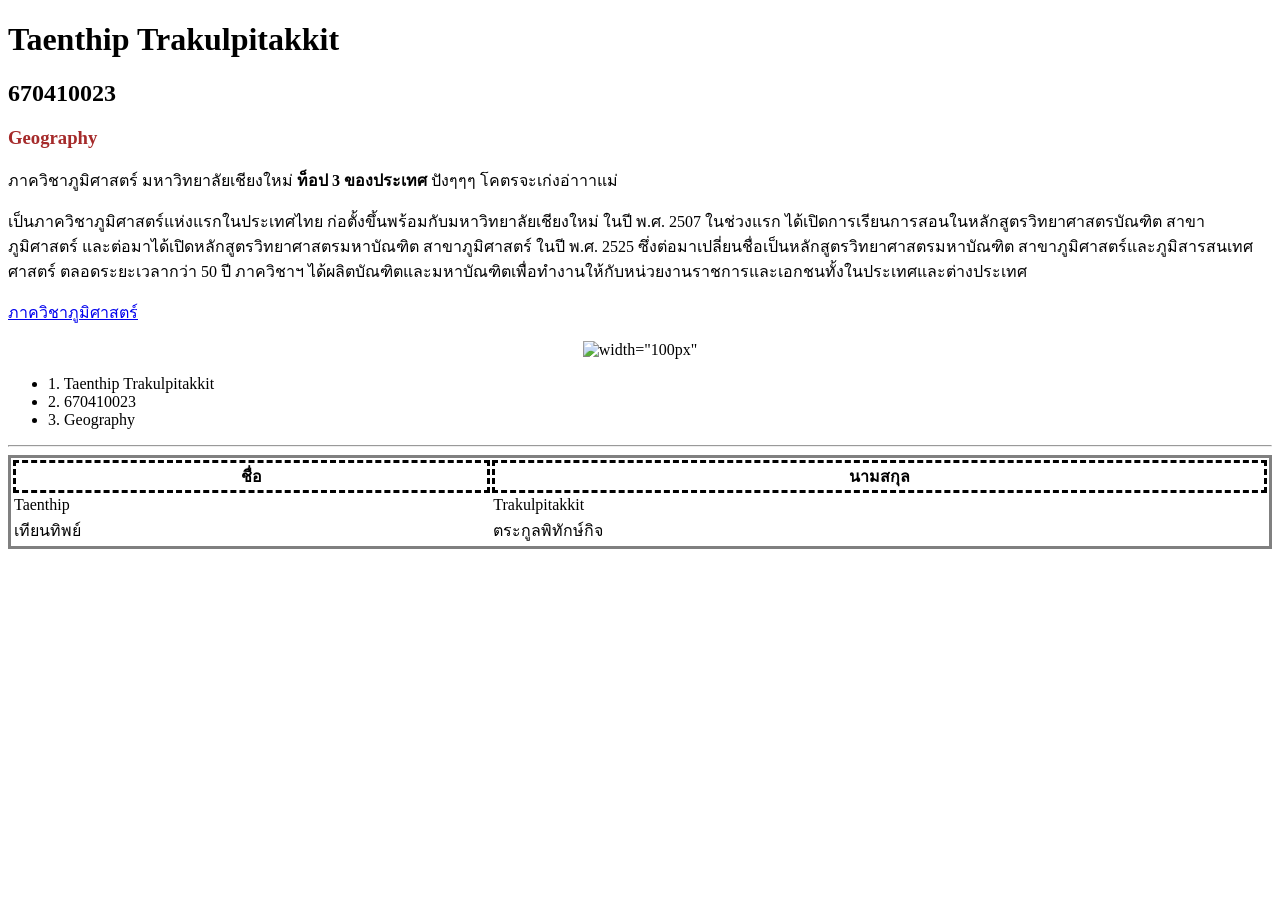
==== lab2/index.html @ e4cf086b "Add files via upload" ====
<!DOCTYPE html>
<html lang="en">

<head>
    <meta charset="UTF-8">
    <meta name="viewport" content="width=device-width, initial-scale=1.0">
    <title>Lab154377</title>
    <link rel="stylesheet" href="style.css">
</head>

<body>
    <h1>Taenthip Trakulpitakkit</h1>
    <h2>670410023</h2>
    <h3>Geography</h3>

    <p>ภาควิชาภูมิศาสตร์ มหาวิทยาลัยเชียงใหม่ <b>ท็อป 3 ของประเทศ</b> ปังๆๆๆ โคตรจะเก่งอ่าาาแม่</p>
    <p>เป็นภาควิชาภูมิศาสตร์แห่งแรกในประเทศไทย ก่อตั้งขึ้นพร้อมกับมหาวิทยาลัยเชียงใหม่ ในปี พ.ศ. 2507 ในช่วงแรก
        ได้เปิดการเรียนการสอนในหลักสูตรวิทยาศาสตรบัณฑิต สาขาภูมิศาสตร์ และต่อมาได้เปิดหลักสูตรวิทยาศาสตรมหาบัณฑิต
        สาขาภูมิศาสตร์ ในปี พ.ศ. 2525 ซึ่งต่อมาเปลี่ยนชื่อเป็นหลักสูตรวิทยาศาสตรมหาบัณฑิต
        สาขาภูมิศาสตร์และภูมิสารสนเทศศาสตร์ ตลอดระยะเวลากว่า 50 ปี ภาควิชาฯ
        ได้ผลิตบัณฑิตและมหาบัณฑิตเพื่อทำงานให้กับหน่วยงานราชการและเอกชนทั้งในประเทศและต่างประเทศ</p>

    <a href="https://geo.soc.cmu.ac.th/">ภาควิชาภูมิศาสตร์</a>

    <p style="text-align:center;">
        <img src="https://thethaiger.com/th/wp-content/uploads/2023/06/%E0%B8%A1%E0%B8%B5%E0%B8%A1%E0%B8%84%E0%B8%B7%E0%B8%AD%E0%B8%AD%E0%B8%B0%E0%B9%84%E0%B8%A3.png"
            alt=width="100px">
    </p>

    <ul>
        <li>1. Taenthip Trakulpitakkit </li>
        <li>2. 670410023 </li>
        <li>3. Geography </li>
    </ul>

    <hr>
    <table width="100%" style="border-style:solid;">
        <tr>
            <th style="border-style:dashed;">ชื่อ</th>
            <th style="border-style:dashed;">นามสกุล</th>
        </tr>
        <tr>
            <td>Taenthip</td>
            <td>Trakulpitakkit</td>
        </tr>
        <tr>
            <td>เทียนทิพย์</td>
            <td>ตระกูลพิทักษ์กิจ</td>
        </tr>
    </table>
</body>

</html>
---- lab2/style.css ----
h3 {
    color: brown;
}

.container {
    color: goldenrod;
    border-style: dashed;
    border-color: green;
    border-radius: 10px;
    padding-top: 15px;
    padding-left: 15px;
    padding-bottom: 15px;
}

.container-bg {
    background-color: grey;
}

.my-font {
    font-family: "Noto Sans Thai", sans-sarif;
}

#container-id {
    color: red;
    margin-top: 50px;
}
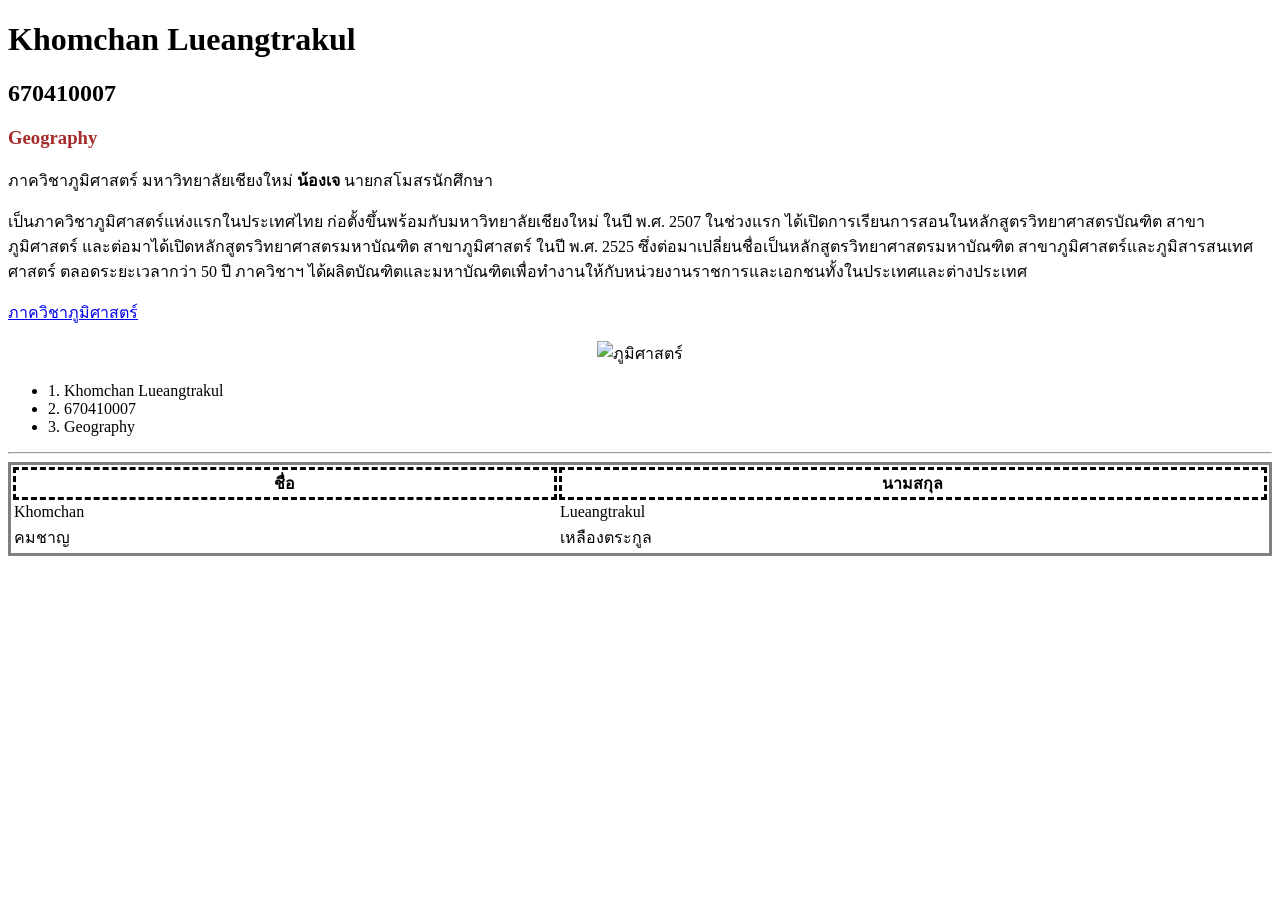
==== commit 632b88ed: "Add files via upload" ====
--- a/lab2/index.html
+++ b/lab2/index.html
@@ -9,11 +9,11 @@
 </head>
 
 <body>
-    <h1>Taenthip Trakulpitakkit</h1>
-    <h2>670410023</h2>
+    <h1>Khomchan Lueangtrakul</h1>
+    <h2>670410007</h2>
     <h3>Geography</h3>
 
-    <p>ภาควิชาภูมิศาสตร์ มหาวิทยาลัยเชียงใหม่ <b>ท็อป 3 ของประเทศ</b> ปังๆๆๆ โคตรจะเก่งอ่าาาแม่</p>
+    <p>ภาควิชาภูมิศาสตร์ มหาวิทยาลัยเชียงใหม่ <b> น้องเจ </b> นายกสโมสรนักศึกษา </p>
     <p>เป็นภาควิชาภูมิศาสตร์แห่งแรกในประเทศไทย ก่อตั้งขึ้นพร้อมกับมหาวิทยาลัยเชียงใหม่ ในปี พ.ศ. 2507 ในช่วงแรก
         ได้เปิดการเรียนการสอนในหลักสูตรวิทยาศาสตรบัณฑิต สาขาภูมิศาสตร์ และต่อมาได้เปิดหลักสูตรวิทยาศาสตรมหาบัณฑิต
         สาขาภูมิศาสตร์ ในปี พ.ศ. 2525 ซึ่งต่อมาเปลี่ยนชื่อเป็นหลักสูตรวิทยาศาสตรมหาบัณฑิต
@@ -23,13 +23,13 @@
     <a href="https://geo.soc.cmu.ac.th/">ภาควิชาภูมิศาสตร์</a>
 
     <p style="text-align:center;">
-        <img src="https://thethaiger.com/th/wp-content/uploads/2023/06/%E0%B8%A1%E0%B8%B5%E0%B8%A1%E0%B8%84%E0%B8%B7%E0%B8%AD%E0%B8%AD%E0%B8%B0%E0%B9%84%E0%B8%A3.png"
-            alt=width="100px">
+        <img src="https://th.bing.com/th/id/OIP.XMefKKj2Qm1mSkjiOh1LjAHaIJ?r=0&o=7rm=3&rs=1&pid=ImgDetMain&o=7&rm=3"
+            alt="ภูมิศาสตร์" width="100px">
     </p>
 
     <ul>
-        <li>1. Taenthip Trakulpitakkit </li>
-        <li>2. 670410023 </li>
+        <li>1. Khomchan Lueangtrakul </li>
+        <li>2. 670410007 </li>
         <li>3. Geography </li>
     </ul>
 
@@ -40,12 +40,12 @@
             <th style="border-style:dashed;">นามสกุล</th>
         </tr>
         <tr>
-            <td>Taenthip</td>
-            <td>Trakulpitakkit</td>
+            <td>Khomchan</td>
+            <td>Lueangtrakul</td>
         </tr>
         <tr>
-            <td>เทียนทิพย์</td>
-            <td>ตระกูลพิทักษ์กิจ</td>
+            <td>คมชาญ</td>
+            <td>เหลืองตระกูล</td>
         </tr>
     </table>
 </body>
